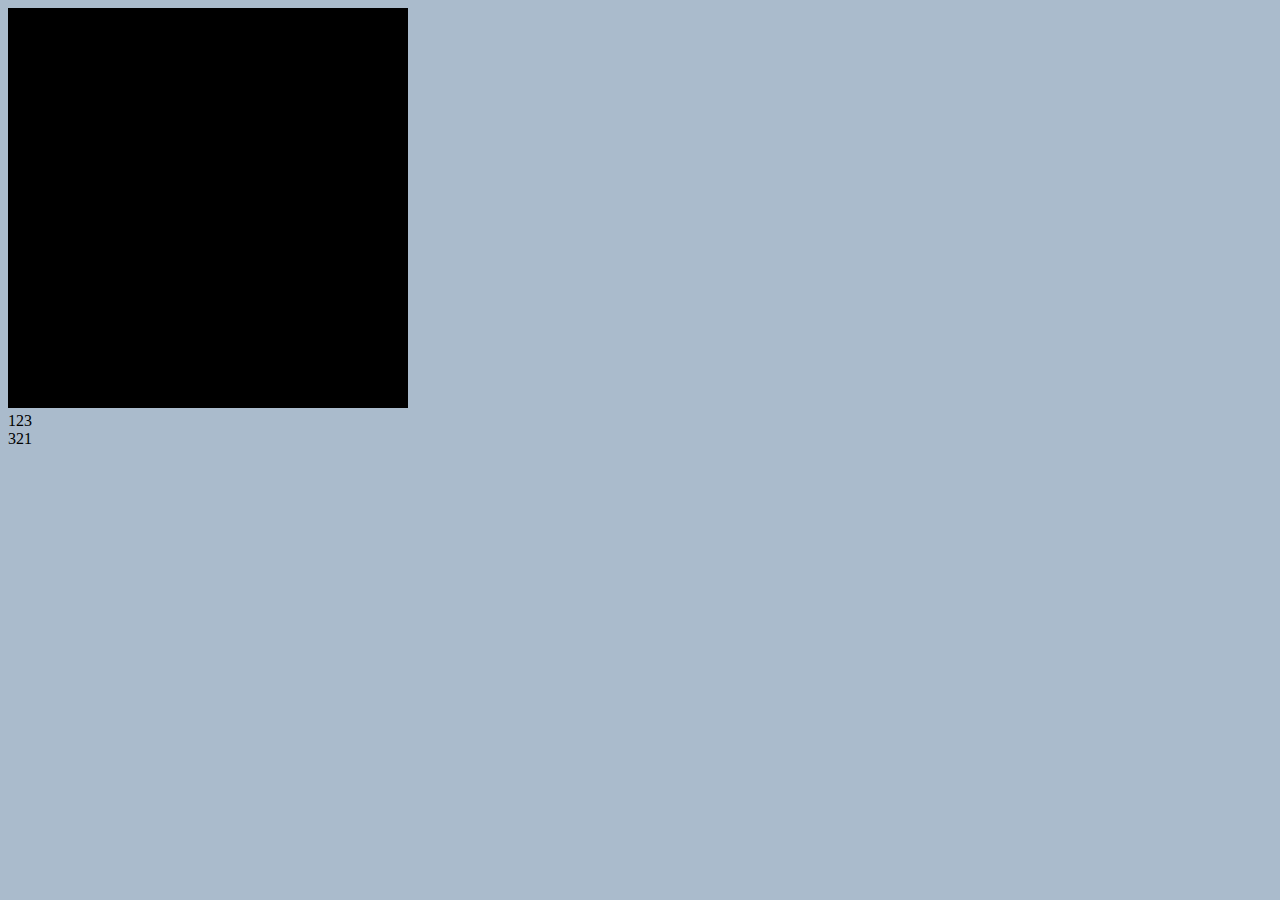
==== html5/js_animation/ch3/rotate.html @ 9bf890b9 "添加了一些《js基础动画教程》的文件" ====
<!doctype html>
<html>
	<head>
		<meta charset="utf-8">
		<meta name="viewport" content="width=device-width, initial-scale=1">
	 <title>skeleton</title>
	 <link rel="stylesheet" href="style.css">
	</head>
	
	<body>
		<canvas id="canvas" width="400" height="400"></canvas>
		<div id="console">123</div>
		<div>321</div>
		
	</body>
	
</html>

<script>

	var canvas = document.getElementById("canvas");
	var console = document.getElementById("console");

	window.onload = function()
	{
	/*
		canvas.addEventListener("mousedown", onMouseEvent, false);
		canvas.addEventListener("mouseup", onMouseEvent, false);
		canvas.addEventListener("click", onMouseEvent, false);
		canvas.addEventListener("dblclick", onMouseEvent, false);
		canvas.addEventListener("mousewheel", onMouseEvent, false);
		canvas.addEventListener("mousemove", onMouseEvent, false);
		canvas.addEventListener("mouseover", onMouseEvent, false);
		canvas.addEventListener("mouseout", onMouseEvent, false);
	*/
		//canvas.addEventListener("touchstart", onMouseEvent, false);
		canvas.addEventListener("touchend", onMouseEvent, false);
		canvas.addEventListener("touchmove", onMouseEvent, false);
	}
	
	function onMouseEvent(event)
	{
		event.preventDefault();
	
	 	console.innerHTML = "";
		for (var elmt in event.touches[0])
		{
			 console.innerHTML += elmt + ":" + event.touches[0][elmt] + " ";
		}
	}
	
	//箭头
	function Arrow()
	{
		this.x = 0;
		this.y = 0;
		this.rotation = 0;
		this.color = "#aabbcc";
	}
	
	Arrow.prototype.draw = function(context)
	{
		context.save();
		context.translate(this.x, this.y);
		context.rotate(this.rotation);
		context.lineWidth = 2;
		context.fillStyle = this.color;
		
	
	}
		
	
</script>
---- html5/js_animation/ch3/style.css ----
body
{
	background-color: #abc;
}
			
#canvas
{
	background-color: #000;
}
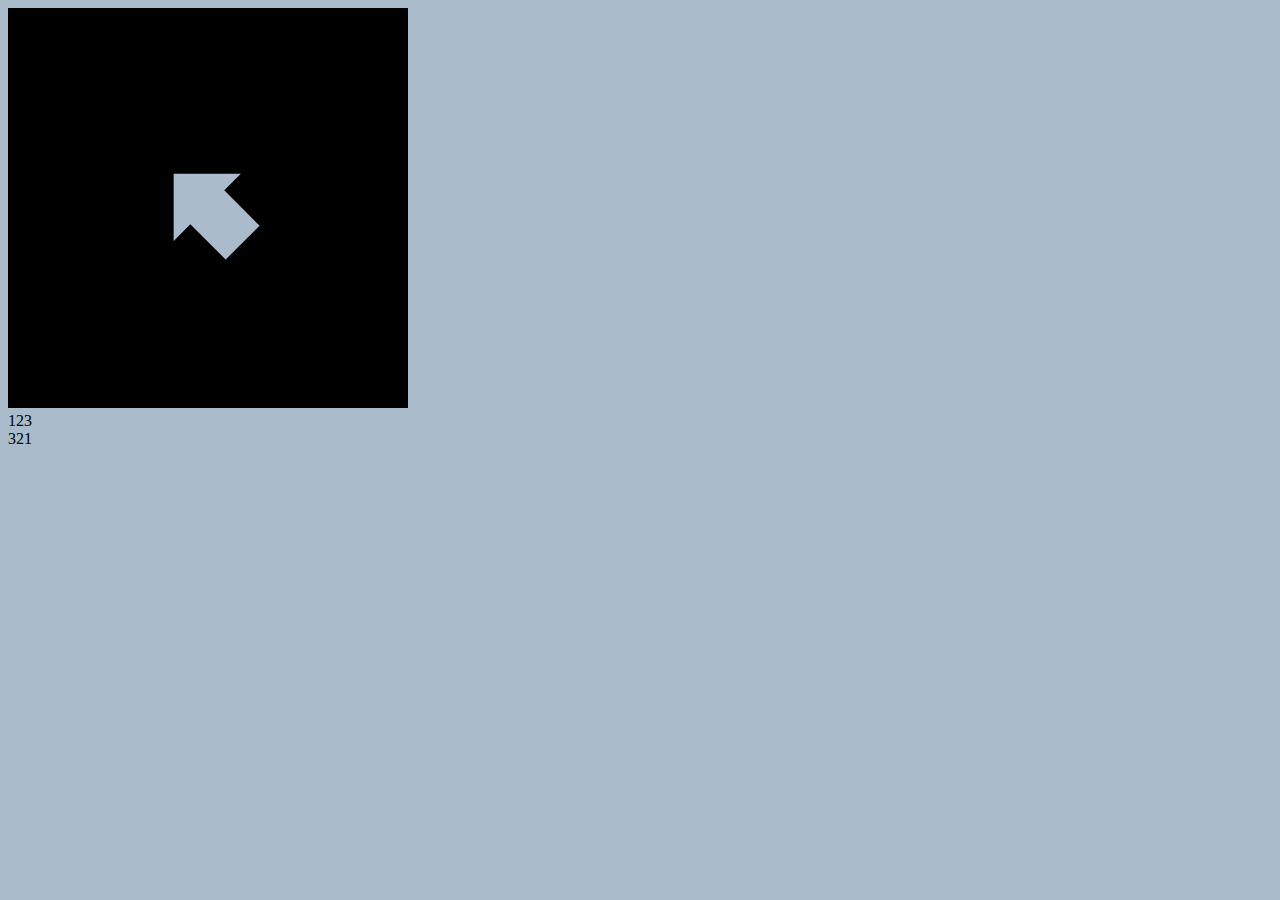
==== commit 19f9341f: "rotate.html在nexus7的chrome浏览器上可以跑了" ====
--- a/html5/js_animation/ch3/rotate.html
+++ b/html5/js_animation/ch3/rotate.html
@@ -17,38 +17,6 @@
 </html>
 
 <script>
-
-	var canvas = document.getElementById("canvas");
-	var console = document.getElementById("console");
-
-	window.onload = function()
-	{
-	/*
-		canvas.addEventListener("mousedown", onMouseEvent, false);
-		canvas.addEventListener("mouseup", onMouseEvent, false);
-		canvas.addEventListener("click", onMouseEvent, false);
-		canvas.addEventListener("dblclick", onMouseEvent, false);
-		canvas.addEventListener("mousewheel", onMouseEvent, false);
-		canvas.addEventListener("mousemove", onMouseEvent, false);
-		canvas.addEventListener("mouseover", onMouseEvent, false);
-		canvas.addEventListener("mouseout", onMouseEvent, false);
-	*/
-		//canvas.addEventListener("touchstart", onMouseEvent, false);
-		canvas.addEventListener("touchend", onMouseEvent, false);
-		canvas.addEventListener("touchmove", onMouseEvent, false);
-	}
-	
-	function onMouseEvent(event)
-	{
-		event.preventDefault();
-	
-	 	console.innerHTML = "";
-		for (var elmt in event.touches[0])
-		{
-			 console.innerHTML += elmt + ":" + event.touches[0][elmt] + " ";
-		}
-	}
-	
 	//箭头
 	function Arrow()
 	{
@@ -65,8 +33,94 @@
 		context.rotate(this.rotation);
 		context.lineWidth = 2;
 		context.fillStyle = this.color;
+		context.beginPath();
+		context.moveTo(-50, -25);
+		context.lineTo(0, -25);
+		context.lineTo(0, -50);
+		context.lineTo(50, 0);
+		context.lineTo(0, 50);
+		context.lineTo(0, 25);
+		context.lineTo(-50, 25);
+		context.lineTo(-50, -25);	
+		context.closePath();
+		context.fill();
+		context.stroke();
+		context.restore();
+
+	}
+
+
+	//初始化
+	var canvas = document.getElementById("canvas");
+	var context = canvas.getContext("2d");
+	var console = document.getElementById("console");
+	var mousePos = {x:0, y:0};
+	var arrow = new Arrow();
+	
+	//绘图循环
+	function drawFrame()
+	{
+		window.requestAnimationFrame(drawFrame, canvas);
+		context.clearRect(0, 0, canvas.width, canvas.height);
+		var dx = mousePos.x - arrow.x;
+		var dy = mousePos.y - arrow.y;
+		arrow.rotation = Math.atan2(dy, dx);
+		arrow.draw(context);
+	}
+	
+	
+	//onload
+	window.onload = function()
+	{
+		//箭头定位
+		arrow.x = canvas.width / 2;
+		arrow.y = canvas.height / 2;
+
+		//启动绘图循环
+		drawFrame();
 		
+		//canvas注册交互事件
+		// canvas.addEventListener("mousedown", onMouseEvent, false);
+		// canvas.addEventListener("mouseup", onMouseEvent, false);
+		// canvas.addEventListener("click", onMouseEvent, false);
+		// canvas.addEventListener("dblclick", onMouseEvent, false);
+		// canvas.addEventListener("mousewheel", onMouseEvent, false);
+		canvas.addEventListener("mousemove", onMouseMove, false);
+		// canvas.addEventListener("mouseover", onMouseEvent, false);
+		// canvas.addEventListener("mouseout", onMouseEvent, false);
+		//canvas.addEventListener("touchstart", onMouseEvent, false);
+		//canvas.addEventListener("touchend", onMouseEvent, false);
+		canvas.addEventListener("touchmove", onTouchMove, false);
+	}
 	
+	//鼠标移动事件
+	function onMouseMove(event)
+	{
+		event.preventDefault();
+	
+	 	console.innerHTML = "";
+		mousePos.x = event.pageX - canvas.offsetLeft;
+		mousePos.y = event.pageY - canvas.offsetTop;
+		console.innerHTML = "mouseCanvasX: " + mousePos.x + "mouseCanvasY: " + mousePos.y;
+		// for (var elmt in event)
+		// {
+			 // console.innerHTML += elmt + ":" + event[elmt] + " ";
+		// }
+	}
+	
+	//touch移动事件
+	function onTouchMove(event)
+	{
+		event.preventDefault();
+	
+	 	console.innerHTML = "";
+		mousePos.x = event.touches[0].pageX - canvas.offsetLeft;
+		mousePos.y = event.touches[0].pageY - canvas.offsetTop;
+		console.innerHTML = "touchCanvasX: " + mousePos.x + "touchCanvasY: " + mousePos.y;
+		// for (var elmt in event)
+		// {
+			 // console.innerHTML += elmt + ":" + event[elmt] + " ";
+		// }
 	}
 		
 	
